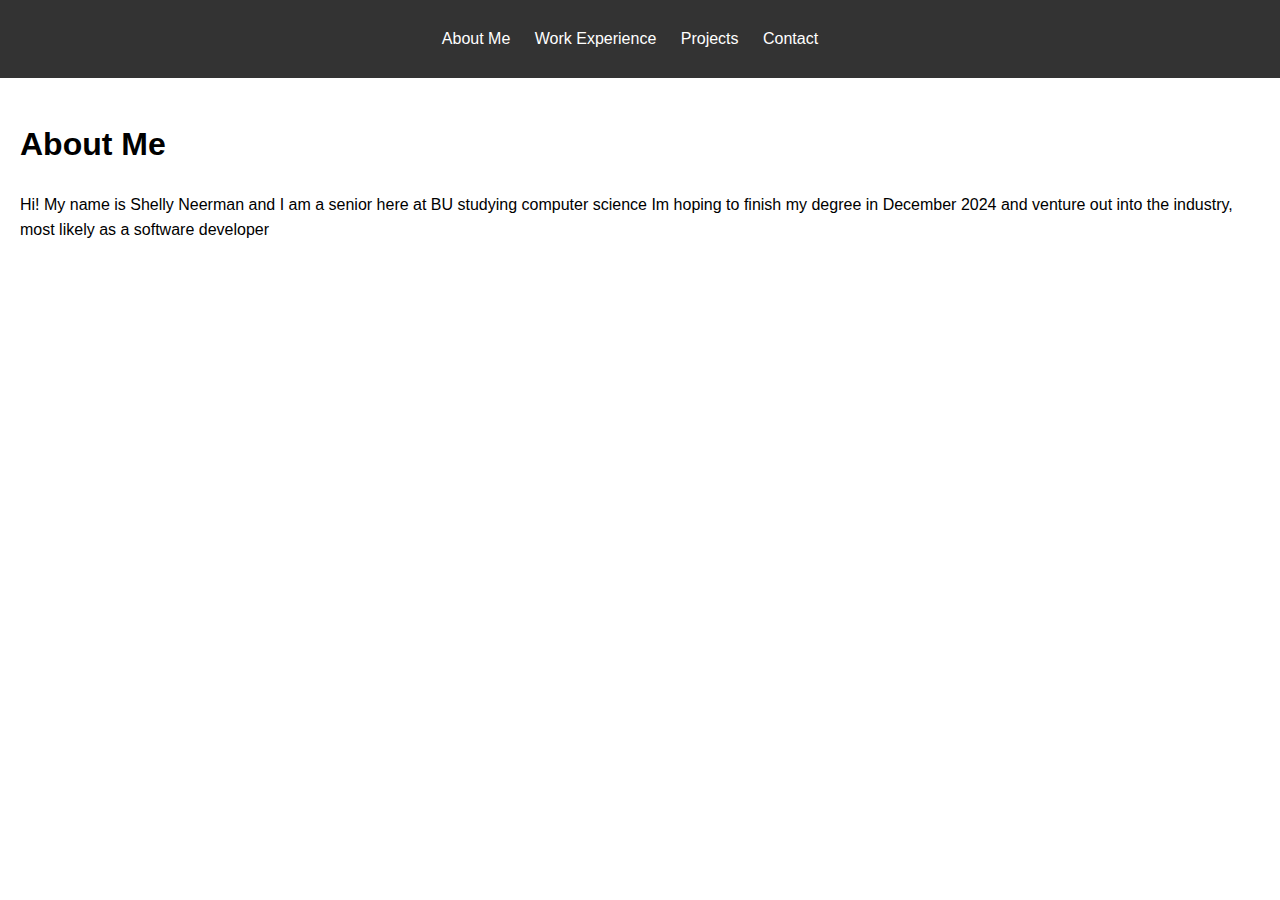
==== index.html @ c4ff814b "added all files" ====
<!DOCTYPE html>
<html lang="en">
<head>
    <meta charset="UTF-8">
    <meta name="viewport" content="width=device-width, initial-scale=1.0">
    <title>About Me</title>
    <link rel="stylesheet" href="styles.css"> <!-- Link to CSS -->
</head>
<body>
    <!-- Navigation Menu -->
    <header>
        <nav>
            <ul>
                <li><a href="index.html">About Me</a></li>
                <li><a href="work-experience.html">Work Experience</a></li>
                <li><a href="projects.html">Projects</a></li>
                <li><a href="contact.html">Contact</a></li>
            </ul>
        </nav>
    </header>


    <main>
        <section>
            <h1>About Me</h1>
            <p>Hi! My name is Shelly Neerman and I am a senior here at BU studying computer science
            Im hoping to finish my degree in December 2024 and venture out into the industry, most likely as a software developer
            </p>
        </section>
    </main>

</body>
</html>
---- styles.css ----
body {
    font-family: Arial, sans-serif;
    margin: 0;
    padding: 0;
    line-height: 1.6;
}


header {
    background-color: #333;
    color: #fff;
    padding: 10px 0;
}

nav ul {
    list-style-type: none;
    padding: 0;
    text-align: center;
}

nav ul li {
    display: inline;
    margin-right: 20px;
}

nav ul li a {
    color: #fff;
    text-decoration: none;
}

main {
    padding: 20px;
}

section {
    margin-bottom: 20px;
}

.assignment-list {
    margin-top: 20px;
}

.assignment {
    border: 1px solid #ddd;
    padding: 15px;
    margin-bottom: 15px;
}
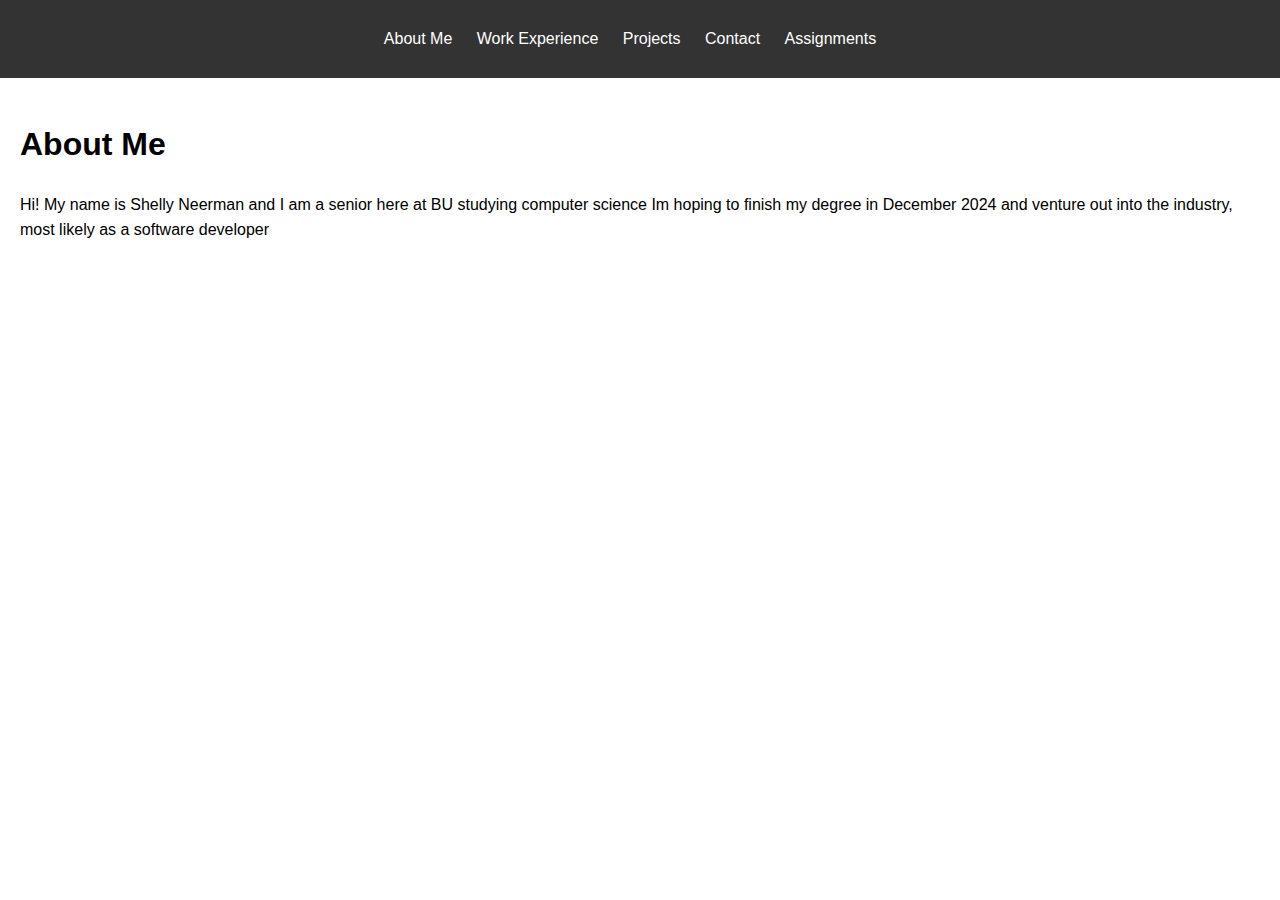
==== commit 71791cf7: "updated page" ====
--- a/index.html
+++ b/index.html
@@ -15,6 +15,7 @@
                 <li><a href="work-experience.html">Work Experience</a></li>
                 <li><a href="projects.html">Projects</a></li>
                 <li><a href="contact.html">Contact</a></li>
+                <li><a href="assignments.html">Assignments</a></li> 
             </ul>
         </nav>
     </header>
